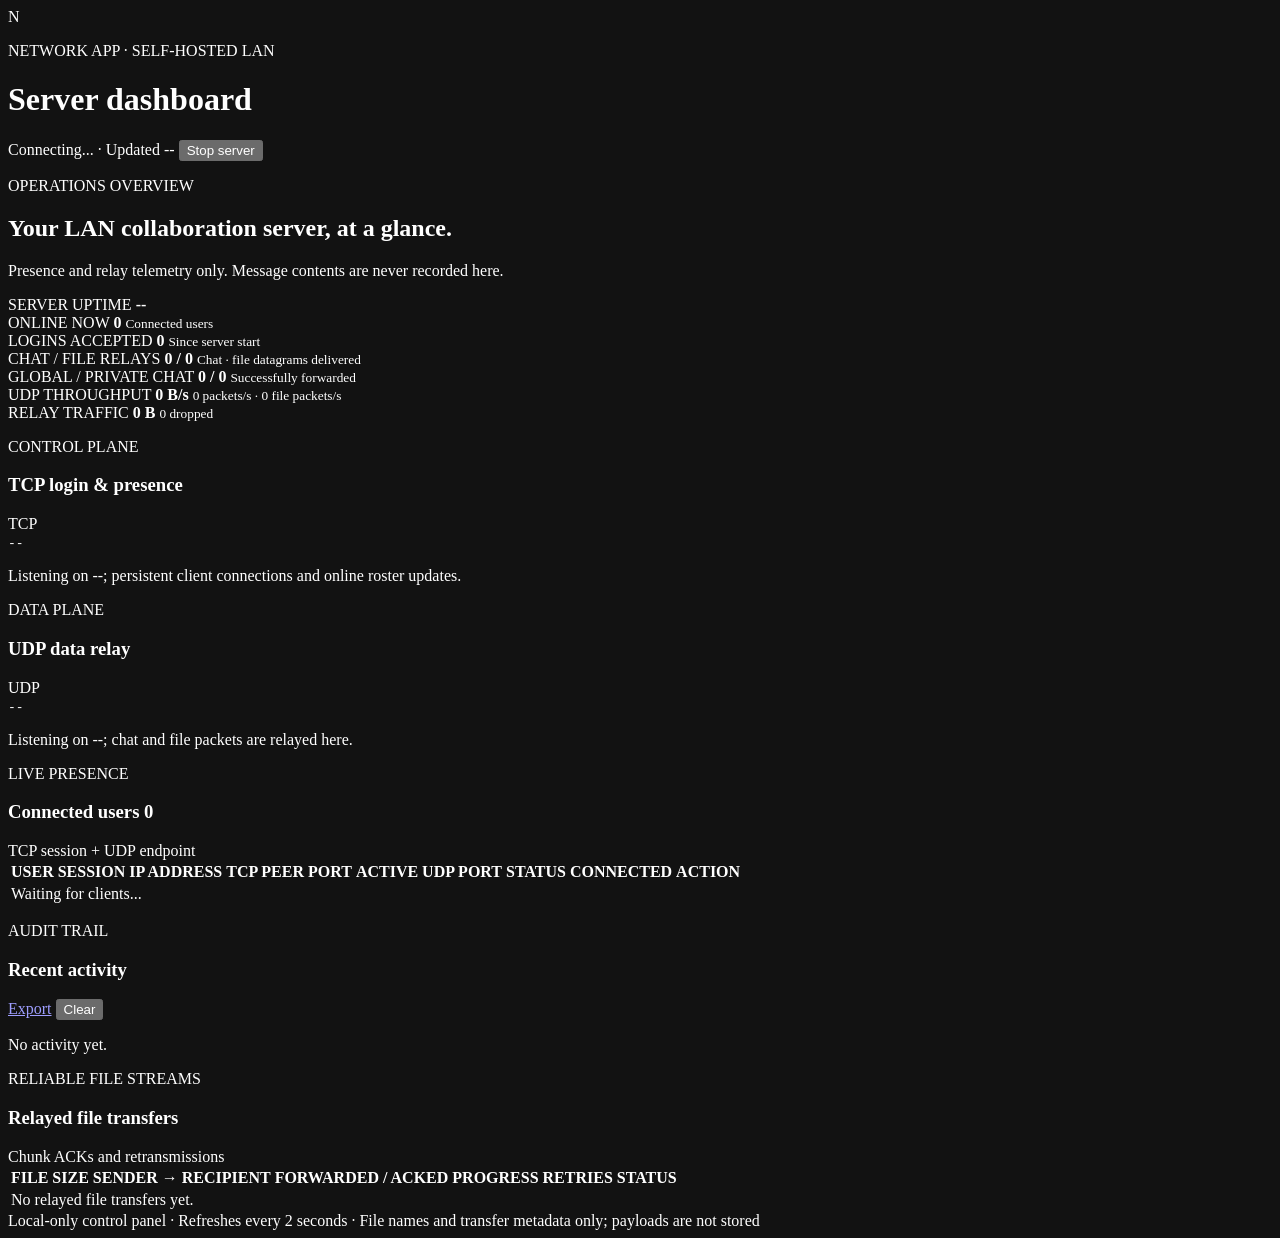
==== web/dashboard/index.html @ e186c7cd "Initial commit" ====
<!doctype html>
<html lang="vi">
<head>
    <meta charset="utf-8">
    <meta name="viewport" content="width=device-width, initial-scale=1">
    <meta name="color-scheme" content="dark">
    <title>LAN Server Dashboard</title>
    <link rel="stylesheet" href="/static/dashboard.css">
    <script src="/static/dashboard.js" defer></script>
</head>
<body>
    <div class="page-shell">
        <header class="topbar">
            <div class="brand">
                <div class="brand-mark">N</div>
                <div>
                    <p class="eyebrow">NETWORK APP · SELF-HOSTED LAN</p>
                    <h1>Server dashboard</h1>
                </div>
            </div>
            <div class="server-state">
                <span class="status-dot"></span>
                <span id="server-status">Connecting...</span>
                <span class="separator">·</span>
                <span>Updated <time id="last-updated">--</time></span>
                <button id="server-toggle" class="button primary" type="button">Stop server</button>
            </div>
        </header>

        <main>
            <section class="intro">
                <div>
                    <p class="eyebrow">OPERATIONS OVERVIEW</p>
                    <h2>Your LAN collaboration server, at a glance.</h2>
                    <p class="muted">Presence and relay telemetry only. Message contents are never recorded here.</p>
                </div>
                <div class="uptime-panel">
                    <span class="muted">SERVER UPTIME</span>
                    <strong id="uptime">--</strong>
                </div>
            </section>

            <section class="metric-grid" aria-label="Server statistics">
                <article class="metric-card primary">
                    <span>ONLINE NOW</span>
                    <strong id="online-count">0</strong>
                    <small>Connected users</small>
                </article>
                <article class="metric-card">
                    <span>LOGINS ACCEPTED</span>
                    <strong id="successful-logins">0</strong>
                    <small>Since server start</small>
                </article>
                <article class="metric-card">
                    <span>CHAT / FILE RELAYS</span>
                    <strong id="data-relays">0 / 0</strong>
                    <small>Chat · file datagrams delivered</small>
                </article>
                <article class="metric-card">
                    <span>GLOBAL / PRIVATE CHAT</span>
                    <strong id="chat-types">0 / 0</strong>
                    <small>Successfully forwarded</small>
                </article>
                <article class="metric-card">
                    <span>UDP THROUGHPUT</span>
                    <strong id="throughput">0 B/s</strong>
                    <small id="packet-throughput">0 packets/s · 0 file packets/s</small>
                </article>
                <article class="metric-card">
                    <span>RELAY TRAFFIC</span>
                    <strong id="relay-bytes">0 B</strong>
                    <small id="relay-drops">0 dropped</small>
                </article>
            </section>

            <section class="endpoint-grid">
                <article class="panel endpoint-card">
                    <div class="panel-heading">
                        <div>
                            <p class="eyebrow">CONTROL PLANE</p>
                            <h3>TCP login &amp; presence</h3>
                        </div>
                        <span class="protocol-tag tcp">TCP</span>
                    </div>
                    <code id="tcp-endpoint">--</code>
                    <p>Listening on <span id="tcp-address">--</span>; persistent client connections and online roster updates.</p>
                </article>
                <article class="panel endpoint-card">
                    <div class="panel-heading">
                        <div>
                            <p class="eyebrow">DATA PLANE</p>
                            <h3>UDP data relay</h3>
                        </div>
                        <span class="protocol-tag udp">UDP</span>
                    </div>
                    <code id="udp-endpoint">--</code>
                    <p>Listening on <span id="udp-address">--</span>; chat and file packets are relayed here.</p>
                </article>
            </section>

            <section class="content-grid">
                <article class="panel users-panel">
                    <div class="panel-heading">
                        <div>
                            <p class="eyebrow">LIVE PRESENCE</p>
                            <h3>Connected users <span class="count-pill" id="users-label">0</span></h3>
                        </div>
                        <span class="muted small">TCP session + UDP endpoint</span>
                    </div>
                    <div class="table-wrap">
                        <table>
                            <thead>
                                <tr>
                                    <th>USER</th>
                                    <th>SESSION</th>
                                    <th>IP ADDRESS</th>
                                    <th>TCP PEER PORT</th>
                                    <th>ACTIVE UDP PORT</th>
                                    <th>STATUS</th>
                                    <th>CONNECTED</th>
                                    <th>ACTION</th>
                                </tr>
                            </thead>
                            <tbody id="users-body">
                                <tr><td colspan="8" class="empty-state">Waiting for clients...</td></tr>
                            </tbody>
                        </table>
                    </div>
                </article>

                <article class="panel activity-panel">
                    <div class="panel-heading">
                        <div>
                            <p class="eyebrow">AUDIT TRAIL</p>
                            <h3>Recent activity</h3>
                        </div>
                        <div class="button-row">
                            <a class="button" href="/api/logs/export">Export</a>
                            <button id="clear-logs" class="button" type="button">Clear</button>
                        </div>
                    </div>
                    <div id="events-list" class="events-list">
                        <p class="empty-state">No activity yet.</p>
                    </div>
                </article>
            </section>

            <section class="panel transfers-panel">
                <div class="panel-heading">
                    <div>
                        <p class="eyebrow">RELIABLE FILE STREAMS</p>
                        <h3>Relayed file transfers</h3>
                    </div>
                    <span class="muted small">Chunk ACKs and retransmissions</span>
                </div>
                <div class="table-wrap">
                    <table>
                        <thead>
                            <tr>
                                <th>FILE</th>
                                <th>SIZE</th>
                                <th>SENDER → RECIPIENT</th>
                                <th>FORWARDED / ACKED</th>
                                <th>PROGRESS</th>
                                <th>RETRIES</th>
                                <th>STATUS</th>
                            </tr>
                        </thead>
                        <tbody id="transfers-body">
                            <tr><td colspan="7" class="empty-state">No relayed file transfers yet.</td></tr>
                        </tbody>
                    </table>
                </div>
            </section>

            <footer>Local-only control panel · Refreshes every 2 seconds · File names and transfer metadata only; payloads are not stored</footer>
        </main>
    </div>
</body>
</html>
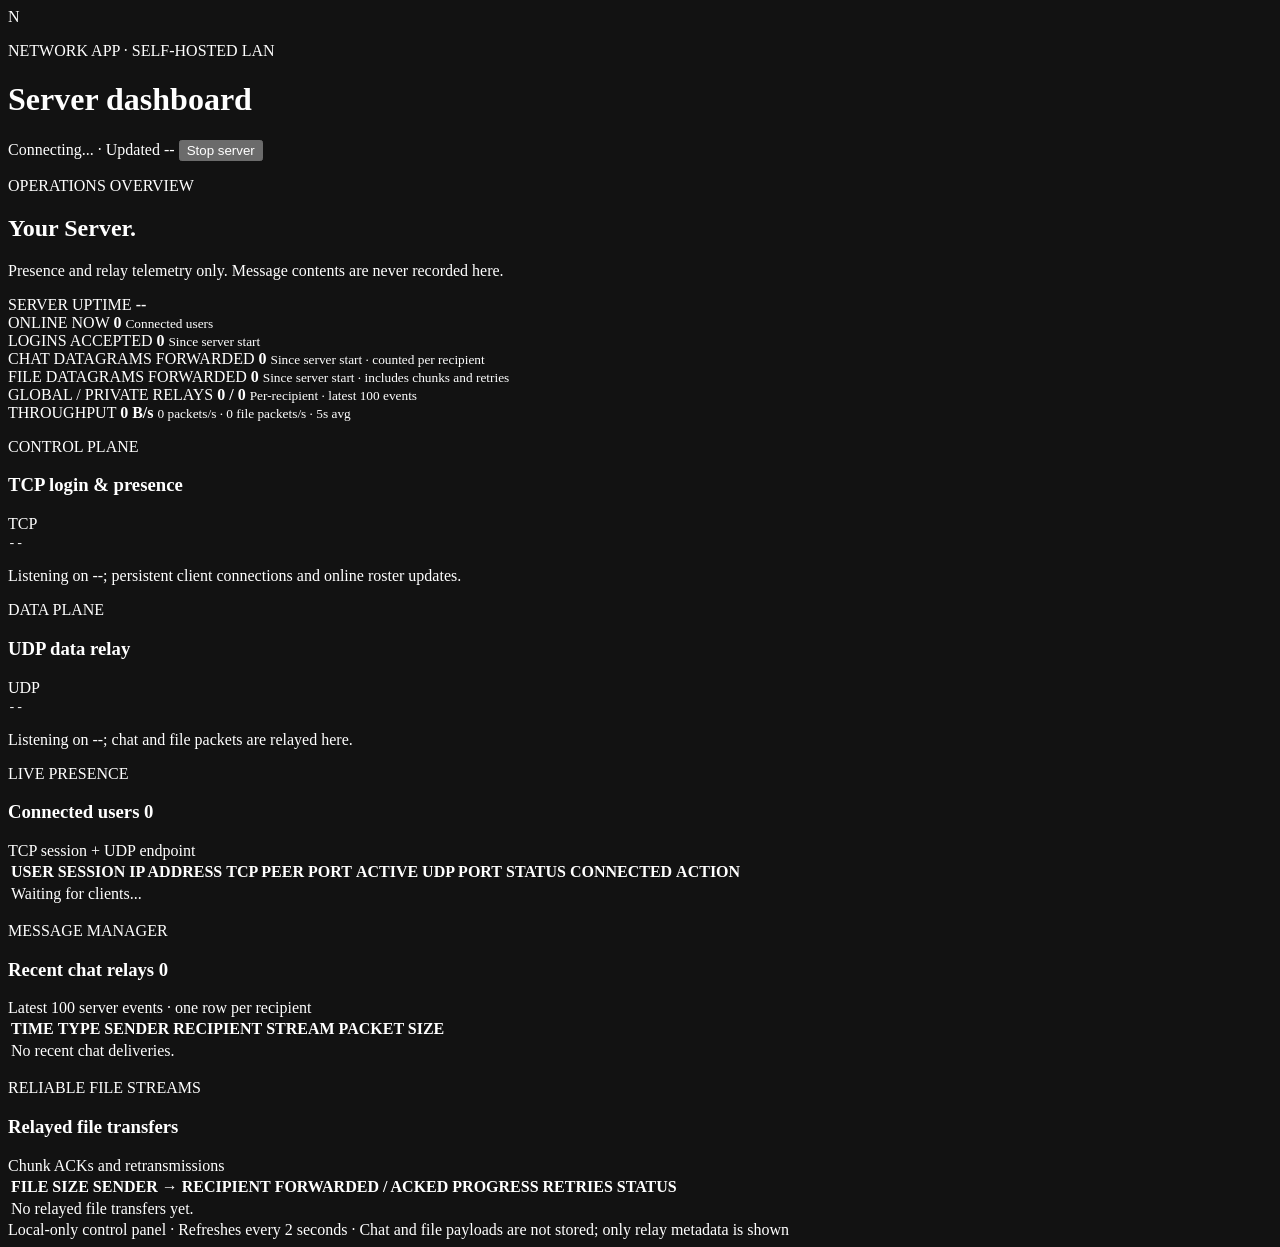
==== commit 6fc819ef: "Final Assignment 1" ====
--- a/web/dashboard/index.html
+++ b/web/dashboard/index.html
@@ -31,7 +31,7 @@
             <section class="intro">
                 <div>
                     <p class="eyebrow">OPERATIONS OVERVIEW</p>
-                    <h2>Your LAN collaboration server, at a glance.</h2>
+                    <h2>Your Server.</h2>
                     <p class="muted">Presence and relay telemetry only. Message contents are never recorded here.</p>
                 </div>
                 <div class="uptime-panel">
@@ -52,24 +52,24 @@
                     <small>Since server start</small>
                 </article>
                 <article class="metric-card">
-                    <span>CHAT / FILE RELAYS</span>
-                    <strong id="data-relays">0 / 0</strong>
-                    <small>Chat · file datagrams delivered</small>
+                    <span>CHAT DATAGRAMS FORWARDED</span>
+                    <strong id="chat-relays">0</strong>
+                    <small>Since server start · counted per recipient</small>
                 </article>
                 <article class="metric-card">
-                    <span>GLOBAL / PRIVATE CHAT</span>
-                    <strong id="chat-types">0 / 0</strong>
-                    <small>Successfully forwarded</small>
+                    <span>FILE DATAGRAMS FORWARDED</span>
+                    <strong id="file-relays">0</strong>
+                    <small>Since server start · includes chunks and retries</small>
                 </article>
                 <article class="metric-card">
-                    <span>UDP THROUGHPUT</span>
-                    <strong id="throughput">0 B/s</strong>
-                    <small id="packet-throughput">0 packets/s · 0 file packets/s</small>
+                    <span>GLOBAL / PRIVATE RELAYS</span>
+                    <strong id="chat-types">0 / 0</strong>
+                    <small>Per-recipient · latest 100 events</small>
                 </article>
                 <article class="metric-card">
-                    <span>RELAY TRAFFIC</span>
-                    <strong id="relay-bytes">0 B</strong>
-                    <small id="relay-drops">0 dropped</small>
+                    <span>THROUGHPUT</span>
+                    <strong id="throughput">0 B/s</strong>
+                    <small id="packet-throughput">0 packets/s · 0 file packets/s · 5s avg</small>
                 </article>
             </section>
 
@@ -98,51 +98,60 @@
                 </article>
             </section>
 
-            <section class="content-grid">
-                <article class="panel users-panel">
-                    <div class="panel-heading">
-                        <div>
-                            <p class="eyebrow">LIVE PRESENCE</p>
-                            <h3>Connected users <span class="count-pill" id="users-label">0</span></h3>
-                        </div>
-                        <span class="muted small">TCP session + UDP endpoint</span>
+            <section class="panel users-panel">
+                <div class="panel-heading">
+                    <div>
+                        <p class="eyebrow">LIVE PRESENCE</p>
+                        <h3>Connected users <span class="count-pill" id="users-label">0</span></h3>
                     </div>
-                    <div class="table-wrap">
-                        <table>
-                            <thead>
-                                <tr>
-                                    <th>USER</th>
-                                    <th>SESSION</th>
-                                    <th>IP ADDRESS</th>
-                                    <th>TCP PEER PORT</th>
-                                    <th>ACTIVE UDP PORT</th>
-                                    <th>STATUS</th>
-                                    <th>CONNECTED</th>
-                                    <th>ACTION</th>
-                                </tr>
-                            </thead>
-                            <tbody id="users-body">
-                                <tr><td colspan="8" class="empty-state">Waiting for clients...</td></tr>
-                            </tbody>
-                        </table>
+                    <span class="muted small">TCP session + UDP endpoint</span>
+                </div>
+                <div class="table-wrap">
+                    <table>
+                        <thead>
+                            <tr>
+                                <th>USER</th>
+                                <th>SESSION</th>
+                                <th>IP ADDRESS</th>
+                                <th>TCP PEER PORT</th>
+                                <th>ACTIVE UDP PORT</th>
+                                <th>STATUS</th>
+                                <th>CONNECTED</th>
+                                <th>ACTION</th>
+                            </tr>
+                        </thead>
+                        <tbody id="users-body">
+                            <tr><td colspan="8" class="empty-state">Waiting for clients...</td></tr>
+                        </tbody>
+                    </table>
+                </div>
+            </section>
+
+            <section class="panel messages-panel">
+                <div class="panel-heading">
+                    <div>
+                        <p class="eyebrow">MESSAGE MANAGER</p>
+                        <h3>Recent chat relays <span class="count-pill" id="chat-relay-count">0</span></h3>
                     </div>
-                </article>
-
-                <article class="panel activity-panel">
-                    <div class="panel-heading">
-                        <div>
-                            <p class="eyebrow">AUDIT TRAIL</p>
-                            <h3>Recent activity</h3>
-                        </div>
-                        <div class="button-row">
-                            <a class="button" href="/api/logs/export">Export</a>
-                            <button id="clear-logs" class="button" type="button">Clear</button>
-                        </div>
-                    </div>
-                    <div id="events-list" class="events-list">
-                        <p class="empty-state">No activity yet.</p>
-                    </div>
-                </article>
+                    <span class="muted small">Latest 100 server events · one row per recipient</span>
+                </div>
+                <div class="table-wrap">
+                    <table>
+                        <thead>
+                            <tr>
+                                <th>TIME</th>
+                                <th>TYPE</th>
+                                <th>SENDER</th>
+                                <th>RECIPIENT</th>
+                                <th>STREAM</th>
+                                <th>PACKET SIZE</th>
+                            </tr>
+                        </thead>
+                        <tbody id="chat-relays-body">
+                            <tr><td colspan="6" class="empty-state">No recent chat deliveries.</td></tr>
+                        </tbody>
+                    </table>
+                </div>
             </section>
 
             <section class="panel transfers-panel">
@@ -173,7 +182,7 @@
                 </div>
             </section>
 
-            <footer>Local-only control panel · Refreshes every 2 seconds · File names and transfer metadata only; payloads are not stored</footer>
+            <footer>Local-only control panel · Refreshes every 2 seconds · Chat and file payloads are not stored; only relay metadata is shown</footer>
         </main>
     </div>
 </body>
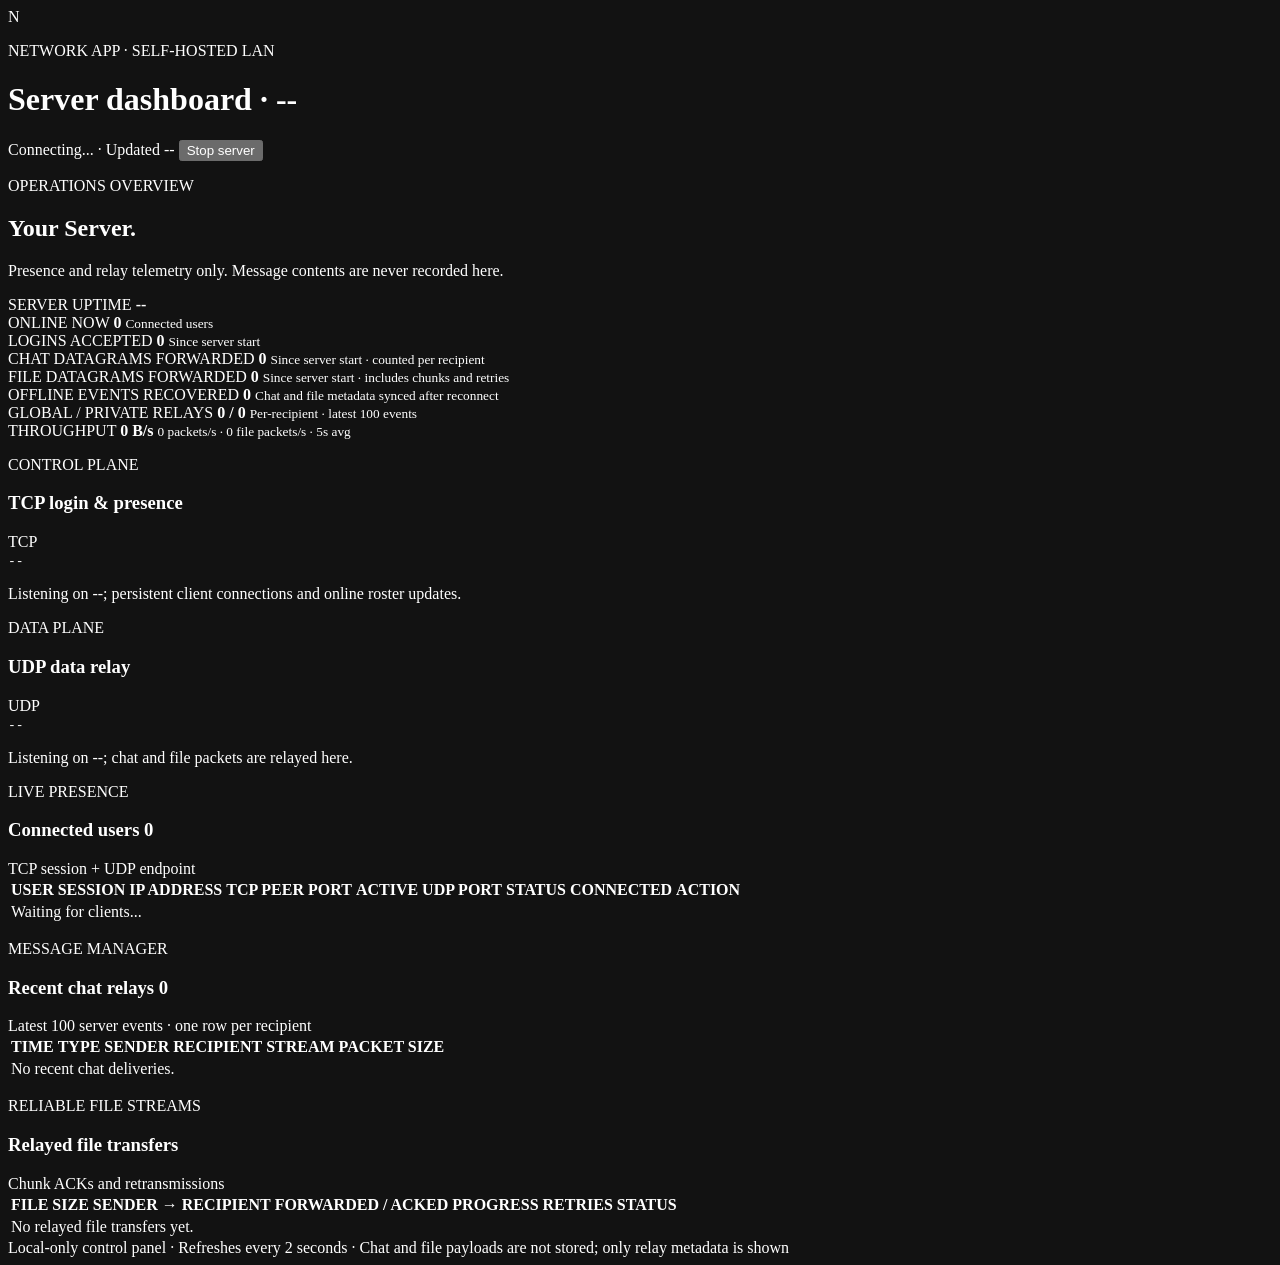
==== commit 790e80e6: "Final Submission: Reconnected Server, Multi-server and Stored Communication" ====
--- a/web/dashboard/index.html
+++ b/web/dashboard/index.html
@@ -15,7 +15,7 @@
                 <div class="brand-mark">N</div>
                 <div>
                     <p class="eyebrow">NETWORK APP · SELF-HOSTED LAN</p>
-                    <h1>Server dashboard</h1>
+                    <h1>Server dashboard · <span id="server-name-display">--</span></h1>
                 </div>
             </div>
             <div class="server-state">
@@ -31,7 +31,7 @@
             <section class="intro">
                 <div>
                     <p class="eyebrow">OPERATIONS OVERVIEW</p>
-                    <h2>Your Server.</h2>
+                    <h2 id="server-name-heading">Your Server.</h2>
                     <p class="muted">Presence and relay telemetry only. Message contents are never recorded here.</p>
                 </div>
                 <div class="uptime-panel">
@@ -60,6 +60,11 @@
                     <span>FILE DATAGRAMS FORWARDED</span>
                     <strong id="file-relays">0</strong>
                     <small>Since server start · includes chunks and retries</small>
+                </article>
+                <article class="metric-card">
+                    <span>OFFLINE EVENTS RECOVERED</span>
+                    <strong id="offline-events-recovered">0</strong>
+                    <small>Chat and file metadata synced after reconnect</small>
                 </article>
                 <article class="metric-card">
                     <span>GLOBAL / PRIVATE RELAYS</span>
@@ -185,5 +190,16 @@
             <footer>Local-only control panel · Refreshes every 2 seconds · Chat and file payloads are not stored; only relay metadata is shown</footer>
         </main>
     </div>
+    <div id="server-name-modal" class="setup-overlay" hidden>
+        <form id="server-name-form" class="setup-card">
+            <p class="eyebrow">SERVER SETUP</p>
+            <h2>Name this server</h2>
+            <p class="muted">Server has started. Enter a name to enable account registration and login.</p>
+            <label for="server-name-input">Server name</label>
+            <input id="server-name-input" name="server_name" type="text" maxlength="64" required autofocus>
+            <p id="server-name-error" class="setup-error" role="alert"></p>
+            <button class="button primary" type="submit">Save server name</button>
+        </form>
+    </div>
 </body>
 </html>
